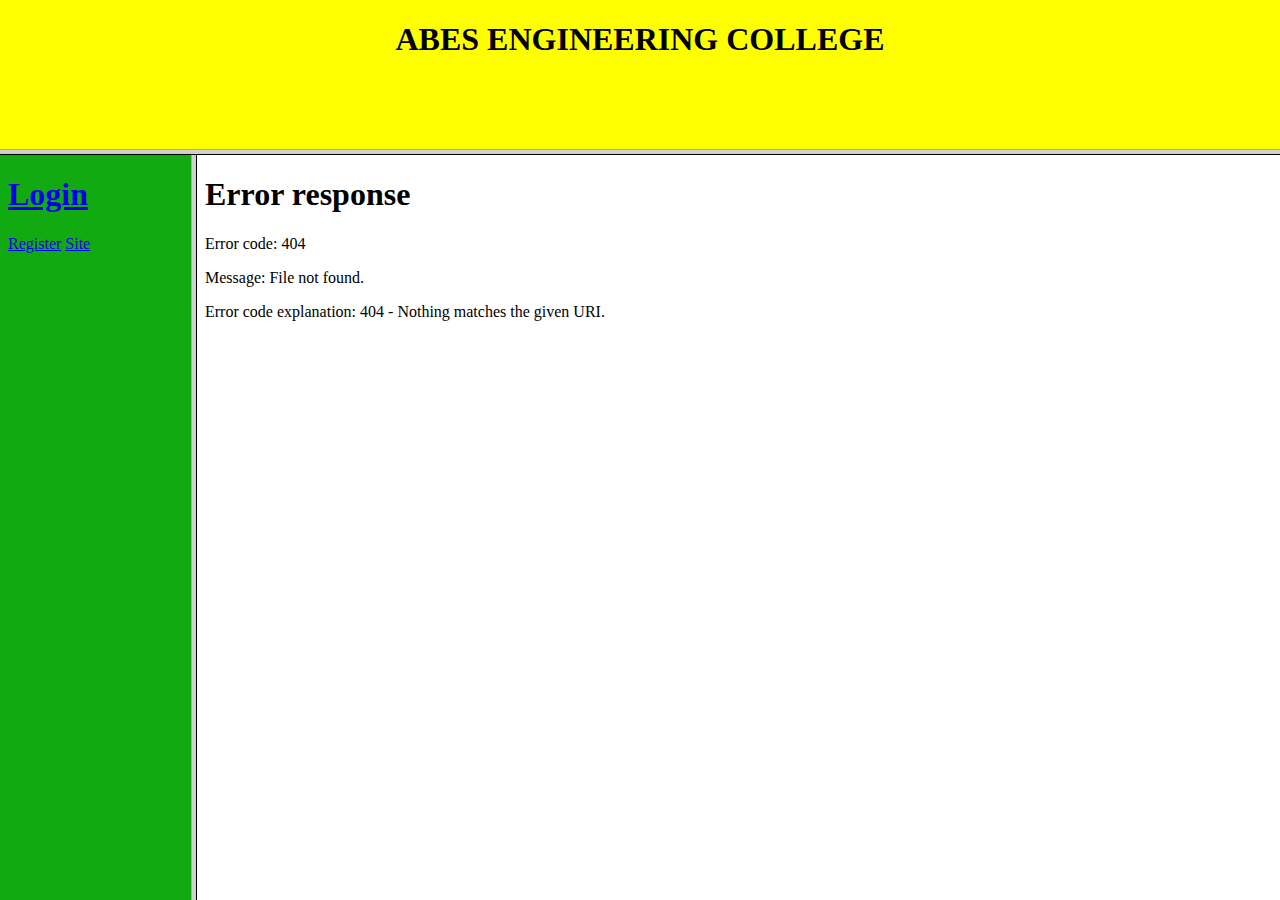
==== FSD_AIML_A/HTML/index.html @ 67f37656 "added some html files" ====
<!DOCTYPE html>
<html lang="en">
<head>
    <meta charset="UTF-8">
    <meta name="viewport" content="width=device-width, initial-scale=1.0">
    <title>Document</title>
</head>
<frameset rows="15% , 75%">
    <frame name="header" src="header.html"></frame>
    <frameset cols="15%, 85%">
        <frame name="left" src="link.html"></frame>
        <frame name="right" src="home.html"></frame>

    </frameset>
    <frame name="footer" src="./footer.html"></frame>
</frameset>
</html>
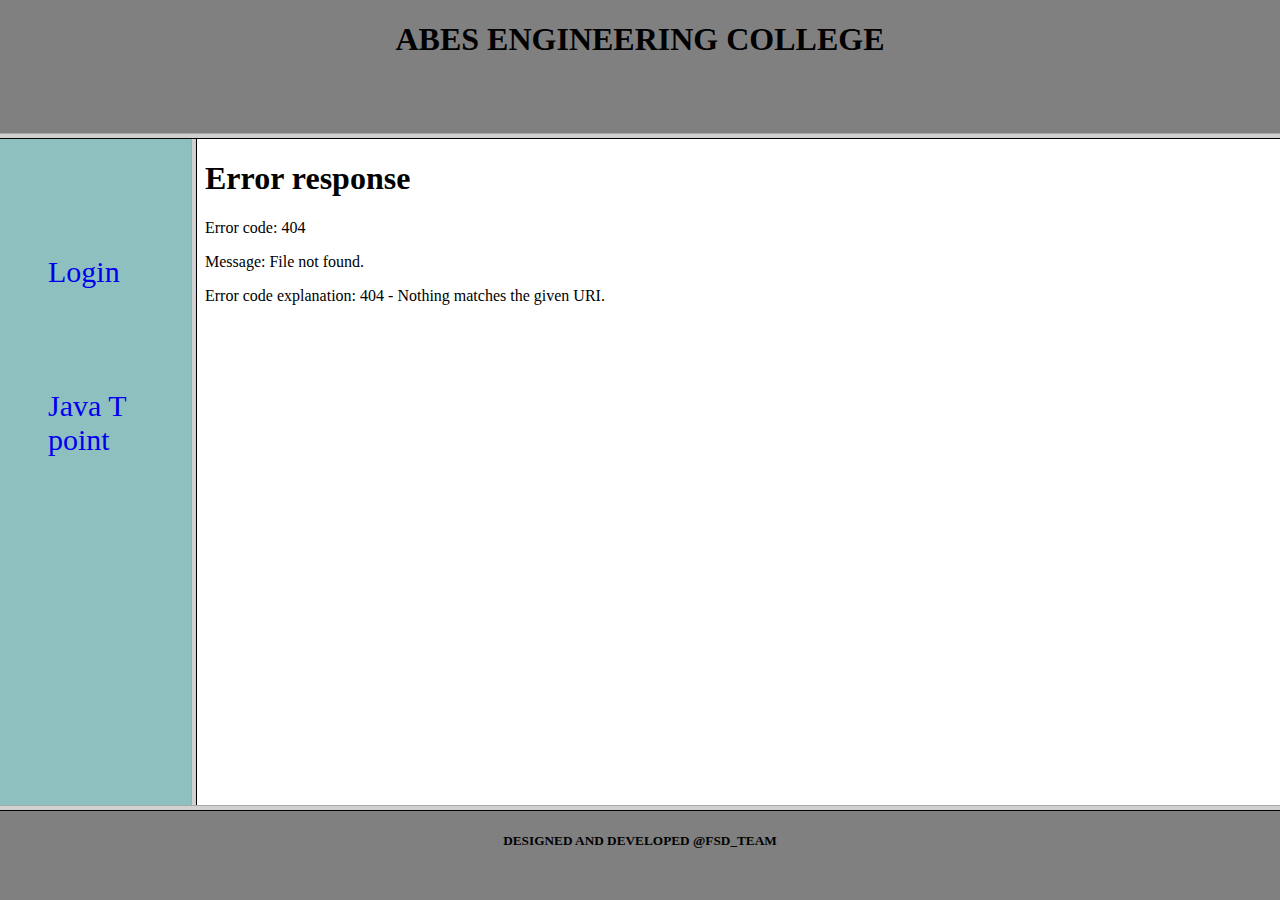
==== commit 8c4ac7fb: "added js" ====
--- a/FSD_AIML_A/HTML/index.html
+++ b/FSD_AIML_A/HTML/index.html
@@ -3,15 +3,21 @@
 <head>
     <meta charset="UTF-8">
     <meta name="viewport" content="width=device-width, initial-scale=1.0">
+    <link rel="icon"  type="image/x-icon" href="favicon.ico">
     <title>Document</title>
 </head>
-<frameset rows="15% , 75%">
+
+<frameset rows="15% , 75%,*">
+
     <frame name="header" src="header.html"></frame>
-    <frameset cols="15%, 85%">
+    <frameset cols="15%,85%">
+
         <frame name="left" src="link.html"></frame>
         <frame name="right" src="home.html"></frame>
 
     </frameset>
-    <frame name="footer" src="./footer.html"></frame>
+    <frame name="footer" src="footer.html"></frame>
+
 </frameset>
+
 </html>